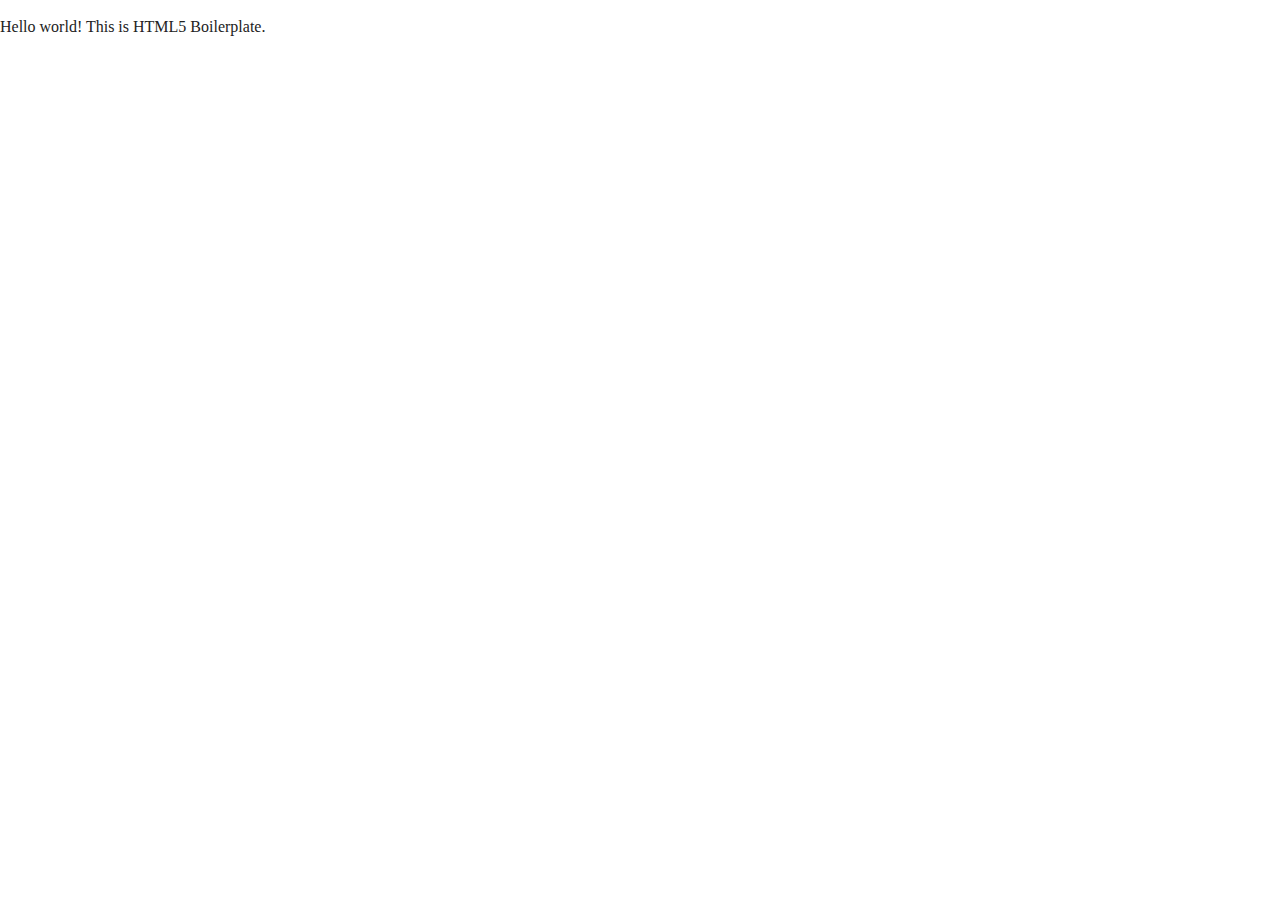
==== about/index.html @ 9625415a "added index html files for about and faq sections" ====
<!doctype html>
<html class="no-js" lang="">

<head>
  <meta charset="utf-8">
  <title></title>
  <meta name="description" content="">
  <meta name="viewport" content="width=device-width, initial-scale=1">

  <meta property="og:title" content="">
  <meta property="og:type" content="">
  <meta property="og:url" content="">
  <meta property="og:image" content="">

  <link rel="manifest" href="../site.webmanifest">
  <link rel="apple-touch-icon" href="../icon.png">
  <!-- Place favicon.ico in the root directory -->

  <link rel="stylesheet" href="../css/normalize.css">
  <link rel="stylesheet" href="../css/main.css">

  <meta name="theme-color" content="#fafafa">
</head>

<body>

  <!-- Add your site or application content here -->
  <p>Hello world! This is HTML5 Boilerplate.</p>
  <script src="../js/vendor/modernizr-3.11.2.min.js"></script>
  <script src="../js/plugins.js"></script>
  <script src="../js/main.js"></script>

  <!-- Google Analytics: change UA-XXXXX-Y to be your site's ID. -->
  <script>
    window.ga = function () { ga.q.push(arguments) }; ga.q = []; ga.l = +new Date;
    ga('create', 'UA-XXXXX-Y', 'auto'); ga('set', 'anonymizeIp', true); ga('set', 'transport', 'beacon'); ga('send', 'pageview')
  </script>
  <script src="https://www.google-analytics.com/analytics.js" async></script>
</body>

</html>
---- css/main.css ----
/*! HTML5 Boilerplate v8.0.0 | MIT License | https://html5boilerplate.com/ */

/* main.css 2.1.0 | MIT License | https://github.com/h5bp/main.css#readme */
/*
 * What follows is the result of much research on cross-browser styling.
 * Credit left inline and big thanks to Nicolas Gallagher, Jonathan Neal,
 * Kroc Camen, and the H5BP dev community and team.
 */

/* ==========================================================================
   Base styles: opinionated defaults
   ========================================================================== */

html {
  color: #222;
  font-size: 1em;
  line-height: 1.4;
}

/*
 * Remove text-shadow in selection highlight:
 * https://twitter.com/miketaylr/status/12228805301
 *
 * Vendor-prefixed and regular ::selection selectors cannot be combined:
 * https://stackoverflow.com/a/16982510/7133471
 *
 * Customize the background color to match your design.
 */

::-moz-selection {
  background: #b3d4fc;
  text-shadow: none;
}

::selection {
  background: #b3d4fc;
  text-shadow: none;
}

/*
 * A better looking default horizontal rule
 */

hr {
  display: block;
  height: 1px;
  border: 0;
  border-top: 1px solid #ccc;
  margin: 1em 0;
  padding: 0;
}

/*
 * Remove the gap between audio, canvas, iframes,
 * images, videos and the bottom of their containers:
 * https://github.com/h5bp/html5-boilerplate/issues/440
 */

audio,
canvas,
iframe,
img,
svg,
video {
  vertical-align: middle;
}

/*
 * Remove default fieldset styles.
 */

fieldset {
  border: 0;
  margin: 0;
  padding: 0;
}

/*
 * Allow only vertical resizing of textareas.
 */

textarea {
  resize: vertical;
}

/* ==========================================================================
   Author's custom styles
   ========================================================================== */

/* ==========================================================================
   Helper classes
   ========================================================================== */

/*
 * Hide visually and from screen readers
 */

.hidden,
[hidden] {
  display: none !important;
}

/*
 * Hide only visually, but have it available for screen readers:
 * https://snook.ca/archives/html_and_css/hiding-content-for-accessibility
 *
 * 1. For long content, line feeds are not interpreted as spaces and small width
 *    causes content to wrap 1 word per line:
 *    https://medium.com/@jessebeach/beware-smushed-off-screen-accessible-text-5952a4c2cbfe
 */

.sr-only {
  border: 0;
  clip: rect(0, 0, 0, 0);
  height: 1px;
  margin: -1px;
  overflow: hidden;
  padding: 0;
  position: absolute;
  white-space: nowrap;
  width: 1px;
  /* 1 */
}

/*
 * Extends the .sr-only class to allow the element
 * to be focusable when navigated to via the keyboard:
 * https://www.drupal.org/node/897638
 */

.sr-only.focusable:active,
.sr-only.focusable:focus {
  clip: auto;
  height: auto;
  margin: 0;
  overflow: visible;
  position: static;
  white-space: inherit;
  width: auto;
}

/*
 * Hide visually and from screen readers, but maintain layout
 */

.invisible {
  visibility: hidden;
}

/*
 * Clearfix: contain floats
 *
 * For modern browsers
 * 1. The space content is one way to avoid an Opera bug when the
 *    `contenteditable` attribute is included anywhere else in the document.
 *    Otherwise it causes space to appear at the top and bottom of elements
 *    that receive the `clearfix` class.
 * 2. The use of `table` rather than `block` is only necessary if using
 *    `:before` to contain the top-margins of child elements.
 */

.clearfix::before,
.clearfix::after {
  content: " ";
  display: table;
}

.clearfix::after {
  clear: both;
}

/* ==========================================================================
   EXAMPLE Media Queries for Responsive Design.
   These examples override the primary ('mobile first') styles.
   Modify as content requires.
   ========================================================================== */

@media only screen and (min-width: 35em) {
  /* Style adjustments for viewports that meet the condition */
}

@media print,
  (-webkit-min-device-pixel-ratio: 1.25),
  (min-resolution: 1.25dppx),
  (min-resolution: 120dpi) {
  /* Style adjustments for high resolution devices */
}

/* ==========================================================================
   Print styles.
   Inlined to avoid the additional HTTP request:
   https://www.phpied.com/delay-loading-your-print-css/
   ========================================================================== */

@media print {
  *,
  *::before,
  *::after {
    background: #fff !important;
    color: #000 !important;
    /* Black prints faster */
    box-shadow: none !important;
    text-shadow: none !important;
  }

  a,
  a:visited {
    text-decoration: underline;
  }

  a[href]::after {
    content: " (" attr(href) ")";
  }

  abbr[title]::after {
    content: " (" attr(title) ")";
  }

  /*
   * Don't show links that are fragment identifiers,
   * or use the `javascript:` pseudo protocol
   */
  a[href^="#"]::after,
  a[href^="javascript:"]::after {
    content: "";
  }

  pre {
    white-space: pre-wrap !important;
  }

  pre,
  blockquote {
    border: 1px solid #999;
    page-break-inside: avoid;
  }

  /*
   * Printing Tables:
   * https://web.archive.org/web/20180815150934/http://css-discuss.incutio.com/wiki/Printing_Tables
   */
  thead {
    display: table-header-group;
  }

  tr,
  img {
    page-break-inside: avoid;
  }

  p,
  h2,
  h3 {
    orphans: 3;
    widows: 3;
  }

  h2,
  h3 {
    page-break-after: avoid;
  }
}
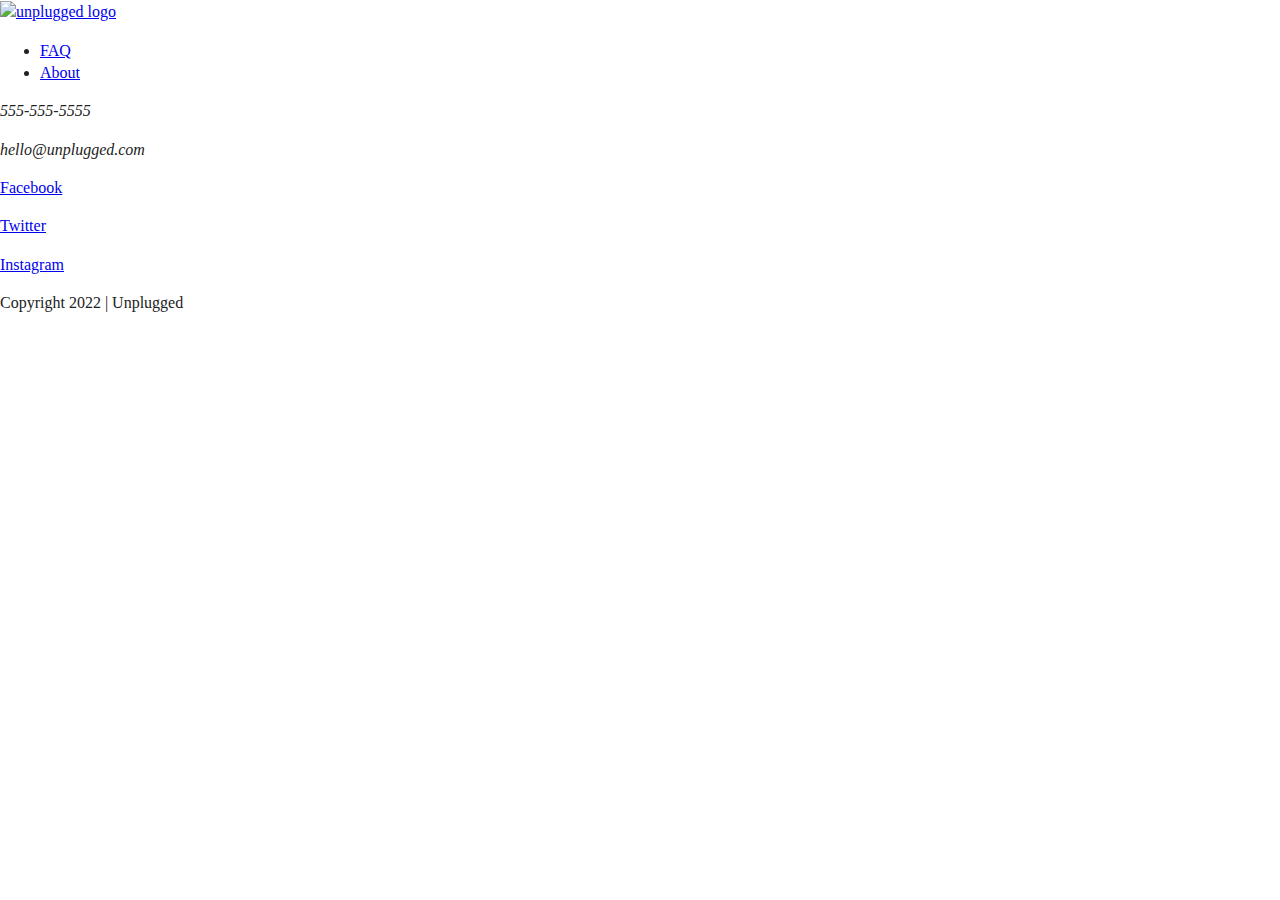
==== commit 1ff85aea: "Completed half of the html on homepage and header and footer of faq and about" ====
--- a/about/index.html
+++ b/about/index.html
@@ -25,7 +25,45 @@
 <body>
 
   <!-- Add your site or application content here -->
-  <p>Hello world! This is HTML5 Boilerplate.</p>
+  <header>
+    <div class="content-wrapper">
+      <a href="#"><img src="../assets/unpluggedlogo.png" alt="unplugged logo"></a>
+      <div class="header-divider"></div>
+      <nav>
+        <ul>
+          <li><a href="faq/index.html" target="_blank">FAQ</a></li>
+          <li><a href="about/index.html" target="_blank">About</a></li>
+        </ul>
+      </nav>
+    </div>
+  </header>
+
+
+  <footer>
+    <div class="content-wrapper">
+      <div class="footer-content">
+        <div class="contact">
+          <address>
+            <p>555-555-5555</p>
+            <p>hello@unplugged.com</p>
+          </address>
+        </div> <!--contact content ends-->
+        <div class="social">
+          <div class="social-icons">
+            <p><a href="https://facebook.com" target="_blank">Facebook</a></p>
+            <p><a href="https://twitter.com" target="_blank">Twitter</a></p>
+            <p><a href="https://instagram.com" target="_blank">Instagram</a></p>
+          </div>
+        </div> <!--social content ends-->
+      </div> <!--footer content ends-->
+    </div> <!--footer content-wrapper ends-->
+
+    <div class="copyright">
+      <p>Copyright 2022 | Unplugged</p>
+    </div>
+  </footer>
+
+
   <script src="../js/vendor/modernizr-3.11.2.min.js"></script>
   <script src="../js/plugins.js"></script>
   <script src="../js/main.js"></script>
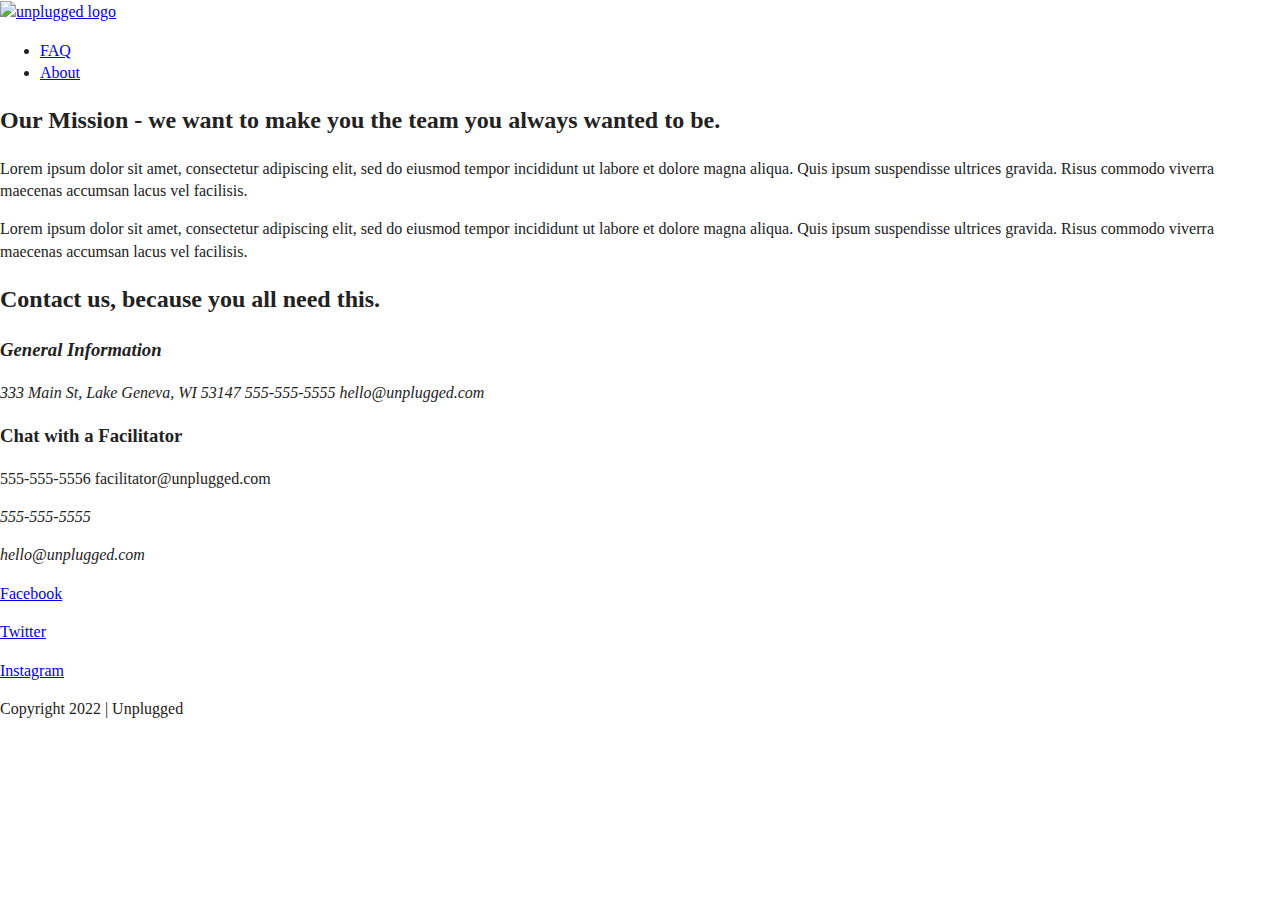
==== commit c4930216: "Completed about page html and updated nav links" ====
--- a/about/index.html
+++ b/about/index.html
@@ -27,16 +27,55 @@
   <!-- Add your site or application content here -->
   <header>
     <div class="content-wrapper">
-      <a href="#"><img src="../assets/unpluggedlogo.png" alt="unplugged logo"></a>
+      <a href="../index.html"><img src="../assets/unpluggedlogo.png" alt="unplugged logo"></a>
       <div class="header-divider"></div>
       <nav>
         <ul>
-          <li><a href="faq/index.html" target="_blank">FAQ</a></li>
-          <li><a href="about/index.html" target="_blank">About</a></li>
+          <li><a href="../faq/index.html">FAQ</a></li>
+          <li><a href="#">About</a></li>
         </ul>
       </nav>
     </div>
   </header>
+
+  <main>
+    <section class="mission">
+      <div class="content-wrapper">
+        <div class="mission-content">
+          <h2>Our Mission - we want to make you the team you always wanted to be.</h2>
+          <p>Lorem ipsum dolor sit amet, consectetur adipiscing elit, sed do eiusmod tempor incididunt ut labore et dolore magna aliqua. Quis ipsum suspendisse ultrices gravida. Risus commodo viverra maecenas accumsan lacus vel facilisis.</p>
+          <p>Lorem ipsum dolor sit amet, consectetur adipiscing elit, sed do eiusmod tempor incididunt ut labore et dolore magna aliqua. Quis ipsum suspendisse ultrices gravida. Risus commodo viverra maecenas accumsan lacus vel facilisis.</p>
+        </div>
+      </div>
+    </section>
+
+    <section class="map">
+      <figure>
+      </figure>  
+    </section>
+
+    <section class="contact-section">
+      <div class="content-wrapper"></div>
+        <h2>Contact us, because you all need this.</h2>
+        <div class="contact-section-1">
+          <address>  
+            <h3>General Information</h3>
+            <p>333 Main St, Lake Geneva, WI 53147
+            555-555-5555
+            hello@unplugged.com</p>
+          </address>
+        </div>
+        
+        <div class="cotact-section-2">
+          <h3>Chat with a Facilitator</h3>
+          <p>555-555-5556
+          facilitator@unplugged.com</p>
+        </div>
+      </div>
+    </section>
+
+
+  </main>
 
 
   <footer>
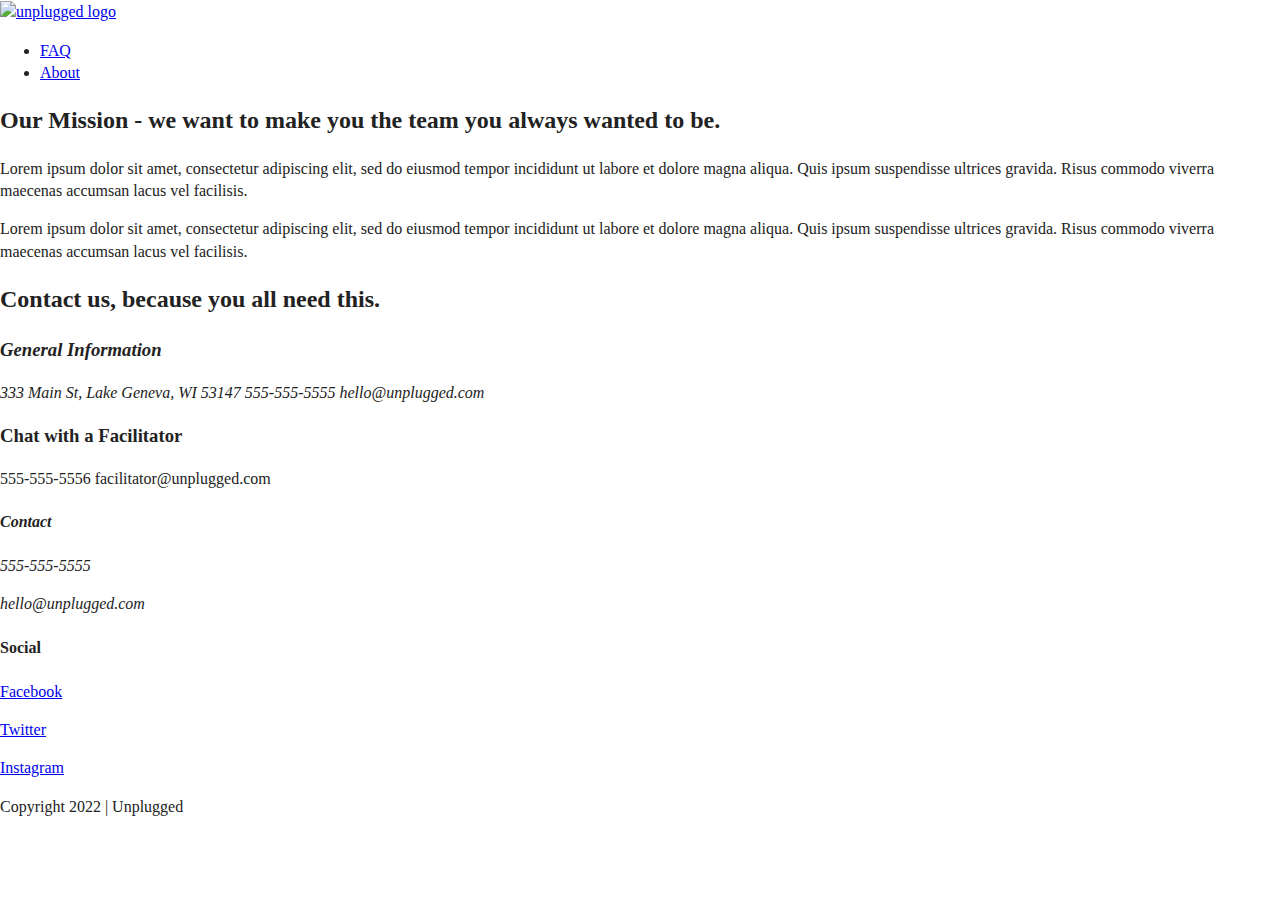
==== commit 55625352: "Completed faq page html" ====
--- a/about/index.html
+++ b/about/index.html
@@ -83,11 +83,13 @@
       <div class="footer-content">
         <div class="contact">
           <address>
+            <h4>Contact</h4>
             <p>555-555-5555</p>
             <p>hello@unplugged.com</p>
           </address>
         </div> <!--contact content ends-->
         <div class="social">
+          <h4>Social</h4>
           <div class="social-icons">
             <p><a href="https://facebook.com" target="_blank">Facebook</a></p>
             <p><a href="https://twitter.com" target="_blank">Twitter</a></p>
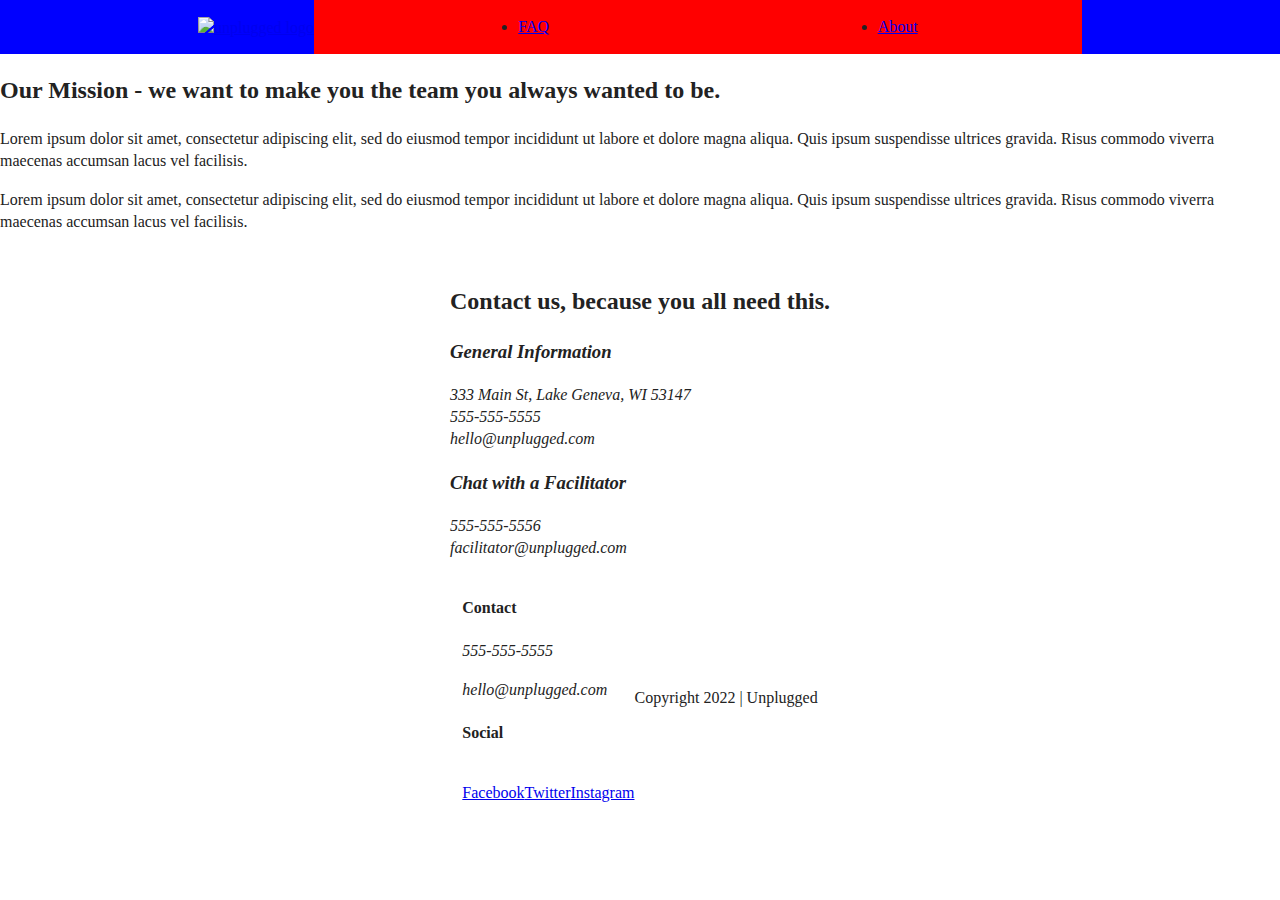
==== commit 0c9f90f1: "Initial css layout setup with flexbox" ====
--- a/about/index.html
+++ b/about/index.html
@@ -32,7 +32,7 @@
       <nav>
         <ul>
           <li><a href="../faq/index.html">FAQ</a></li>
-          <li><a href="#">About</a></li>
+          <li><a href="index.html">About</a></li>
         </ul>
       </nav>
     </div>
@@ -41,8 +41,8 @@
   <main>
     <section class="mission">
       <div class="content-wrapper">
-        <div class="mission-content">
-          <h2>Our Mission - we want to make you the team you always wanted to be.</h2>
+        <h2>Our Mission - we want to make you the team you always wanted to be.</h2>
+        <div class="mission-content"></div>
           <p>Lorem ipsum dolor sit amet, consectetur adipiscing elit, sed do eiusmod tempor incididunt ut labore et dolore magna aliqua. Quis ipsum suspendisse ultrices gravida. Risus commodo viverra maecenas accumsan lacus vel facilisis.</p>
           <p>Lorem ipsum dolor sit amet, consectetur adipiscing elit, sed do eiusmod tempor incididunt ut labore et dolore magna aliqua. Quis ipsum suspendisse ultrices gravida. Risus commodo viverra maecenas accumsan lacus vel facilisis.</p>
         </div>
@@ -55,25 +55,24 @@
     </section>
 
     <section class="contact-section">
-      <div class="content-wrapper"></div>
+      <div class="content-wrapper">
         <h2>Contact us, because you all need this.</h2>
-        <div class="contact-section-1">
-          <address>  
+        <address class="contact-content">
+          <div class="contact-section1">  
             <h3>General Information</h3>
-            <p>333 Main St, Lake Geneva, WI 53147
-            555-555-5555
+            <p>333 Main St, Lake Geneva, WI 53147<br>
+            555-555-5555<br>
             hello@unplugged.com</p>
-          </address>
-        </div>
+          </div>
         
-        <div class="cotact-section-2">
-          <h3>Chat with a Facilitator</h3>
-          <p>555-555-5556
-          facilitator@unplugged.com</p>
-        </div>
+          <div class="cotact-section-2">
+            <h3>Chat with a Facilitator</h3>
+            <p>555-555-5556<br>
+            facilitator@unplugged.com</p>
+          </div>
+        </address>
       </div>
     </section>
-
 
   </main>
 
@@ -82,8 +81,8 @@
     <div class="content-wrapper">
       <div class="footer-content">
         <div class="contact">
+          <h4>Contact</h4>
           <address>
-            <h4>Contact</h4>
             <p>555-555-5555</p>
             <p>hello@unplugged.com</p>
           </address>
--- a/css/main.css
+++ b/css/main.css
@@ -86,6 +86,116 @@
 /* ==========================================================================
    Author's custom styles
    ========================================================================== */
+
+header, footer {
+  display: flex;
+  justify-content: center;
+  align-items: center;
+  flex-flow: row wrap;
+  width: 100%;
+}
+
+header .content-wrapper {
+  display: flex;
+  justify-content: center;
+  align-items: center;
+  flex-flow: row wrap;
+  background: blue;
+  width: 100%;
+}
+
+header nav {
+  display: flex;
+  justify-content: space-around;
+  align-items: center;
+  flex-flow: row wrap;
+  background: red;
+  width: 60%;
+}
+
+header nav ul {
+  display: flex;
+  justify-content: space-around;
+  width: 100%;
+}
+
+footer .social-icons {
+  display: flex;
+  justify-content: space-around;
+  align-items: center;
+}
+
+footer .social-icons p {
+  display: flex;
+  justify-content: center;
+  align-items: center;
+}
+
+/***** Mobile styles - Homepage *****/
+.hero-area {
+  display: flex;
+  justify-content: center;
+  flex-flow: row wrap;
+}
+
+aside {
+  display: flex;
+  justify-content: center;
+  align-items: center;
+  flex-flow: row wrap;
+}
+
+.features {
+  display: flex;
+  justify-content: center;
+  flex-flow: row wrap;
+}
+
+.features .features-items {
+  display: flex;
+  justify-content: center;
+  align-items: center;
+  flex-flow: row wrap;
+}
+
+.reviews {
+  display: flex;
+  justify-content: center;
+  flex-flow: row wrap;
+}
+
+/***** About Page *****/
+.mission {
+  display: flex;
+  justify-content: center;
+  align-items: center;
+  flex-flow: row wrap;
+}
+
+.contact-section {
+  display: flex;
+  justify-content: center;
+  align-items: center;
+  flex-flow: row wrap;
+}
+
+/***** FAQ Page *****/
+.faq {
+  display: flex;
+  justify-content: center;
+  align-items: center;
+  flex-flow: row wrap;
+}
+
+.faq .content-wrapper {
+  display: flex;
+  justify-content: center;
+  align-items: center;
+  flex-flow: row wrap;
+}
+
+
+
 
 /* ==========================================================================
    Helper classes
